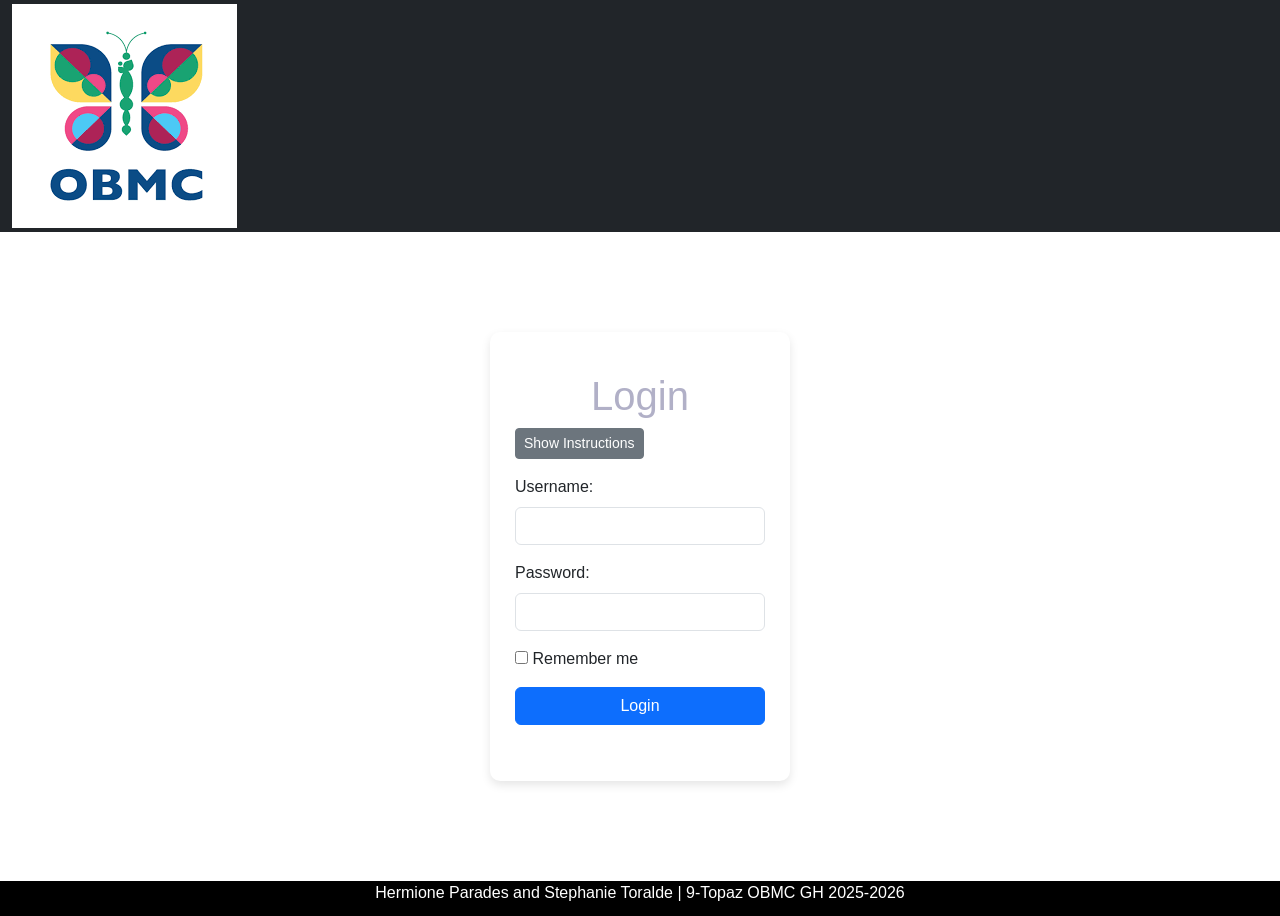
==== index.html @ d3929e9f "damn u student id" ====
<!DOCTYPE html>
<html lang="en">
<head>
<meta charset="UTF-8">
<meta name="viewport" content="width=device-width, initial-scale=1.0">

<link href="https://cdn.jsdelivr.net/npm/bootstrap@5.3.8/dist/css/bootstrap.min.css" rel="stylesheet">
<link rel="stylesheet" href="style.css">

<title>Login Page</title>

<style>
body {
    background-color: #f8f9fa;
    font-family: Arial, sans-serif;

     background: url("butterdie.png") no-repeat center center fixed;
    background-size: cover;
}

.login-container {
    max-width: 300px;
    margin: 100px auto;
    padding: 40px 25px;
    background: white;
    border-radius: 10px;
    box-shadow: 0px 4px 10px rgba(0,0,0,0.1);
}

h1 {
    text-align: center;
    color: #b1b0c7;
}
</style>

</head>

<body>
  <nav class="navbar navbar-dark bg-dark">
      <div class="container-fluid">
                    <a href="index.html"> <img src="OBMC LOGO.png" alt="OBMC LOGO" style="size: 15px;"></a>
                        </div>
            </nav>

<div class="login-container">

    <h1>Login</h1>

    <button onclick="toggleInstructions()" class="btn btn-sm btn-secondary mb-3">Show Instructions</button>

    <p id="instructions" style="display:none; padding:10px; background:#f0f0f0; border-radius:5px;">
        Enter username and password. Use admin / 1234.
    </p>

 <script>   function toggleInstructions() {
  var element = document.getElementById("instructions");
  
  if (element.style.display === "none") {
    element.style.display = "block";
  } else {
    element.style.display = "none";
  }
}
 </script>

    <form onsubmit="validateLogin()">

        <div class="mb-3">
            <label class="form-label">Username:</label>
            <input type="text" id="username" class="form-control" required>
        </div>

        <div class="mb-3">
            <label class="form-label">Password:</label>
            <input type="password" id="password" class="form-control" required>
        </div>
        
        <div class="mb-3">
        <input type="checkbox" id="remember">
        <label for="remember">Remember me</label>
    </div>

    <button type="submit" class="btn btn-primary w-100">
        Login
    </button>

</form>
    <p id="output" class="mt-3 text-center"></p>

</div>

<script src="main.js"></script>

</body>
    <footer style="background-color: black; color: white; text-align: center; height: 35px;"> Hermione Parades
                and
                Stephanie Toralde | 9-Topaz OBMC GH 2025-2026
            </footer>
</html>
---- style.css ----
body {
    margin: 0;
    font-family: Arial, sans-serif;

    background: url("butterdie.png") no-repeat center center fixed;
    background-size: cover;
}

.page-bg {
    min-height: 100vh;
    display: flex;

    background: url("butterdie.png") no-repeat center center fixed;
    background-size: cover;
}

.sidebar {
    width: 220px;
    height: 100vh;
    background: #111;
    color: white;

    position: fixed;
    top: 0;
    left: 0;

    padding: 20px;
    display: flex;
    flex-direction: column;
    gap: 10px;
}

.sidebar-title {
    font-weight: bold;
    margin-bottom: 10px;
}

.sidebar-link {
    color: #ccc;
    text-decoration: none;
    padding: 10px;
    border-radius: 8px;
    transition: 0.2s;
}

.sidebar-link:hover {
    background: #333;
    color: white;
}

.sidebar-link.active {
    background: #0d6efd;
    color: white;
}

.main-content {
    margin-left: 220px;
    width: calc(100% - 220px);
}

.navbar {
    padding-top: 4px;
    padding-bottom: 4px;
    min-height: 50px;
}

.login-container {
    max-width: 300px;
    margin: 100px auto;
    padding: 40px 25px;
    background: white;
    border-radius: 10px;
    box-shadow: 0px 4px 10px rgba(0,0,0,0.1);
}

.img {
    border-radius: 50%;
}

 .my-box {
            height: 650px;
            width: 500px;
            box-shadow: 5px 5px 10px 1px #000000;
            color: rgb(222, 222, 222);
            margin-top: 20px;
            box-shadow: 5px 5px 10px 1px #000000;

        }
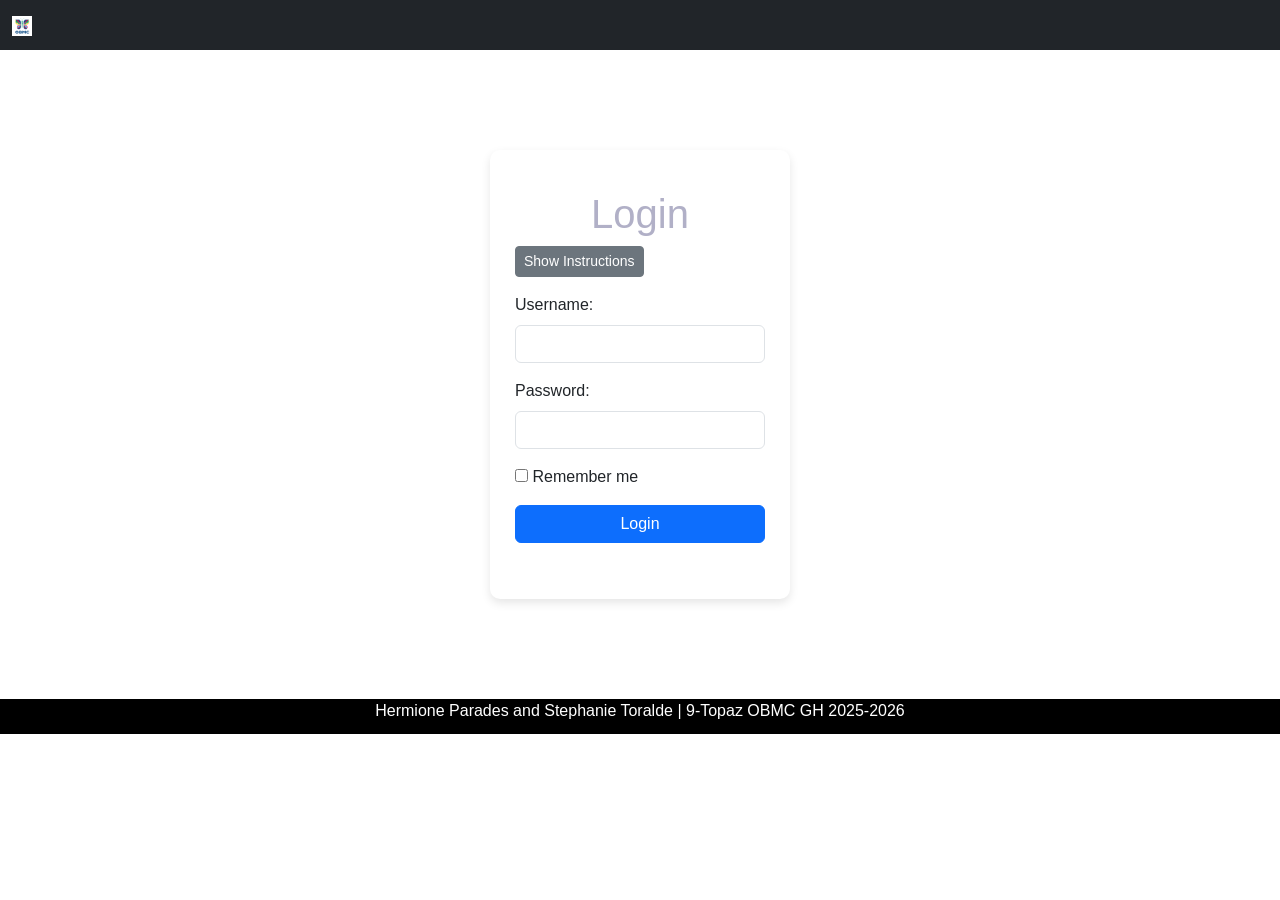
==== commit 18aac44e: "WHO LET THE DOGS OUT WHO WHO WHO WHO WHO WHO LET THE DOGS OUT WHO WHO WHO WHO" ====
--- a/index.html
+++ b/index.html
@@ -38,7 +38,7 @@
 <body>
   <nav class="navbar navbar-dark bg-dark">
       <div class="container-fluid">
-                    <a href="index.html"> <img src="OBMC LOGO.png" alt="OBMC LOGO" style="size: 15px;"></a>
+                    <a href="index.html"> <img src="OBMC LOGO.png" alt="OBMC LOGO" style="width: 20px; height: 20px"></a>
                         </div>
             </nav>
 
@@ -63,7 +63,7 @@
 }
  </script>
 
-    <form onsubmit="validateLogin()">
+    <form onsubmit="validateLogin(event)">
 
         <div class="mb-3">
             <label class="form-label">Username:</label>
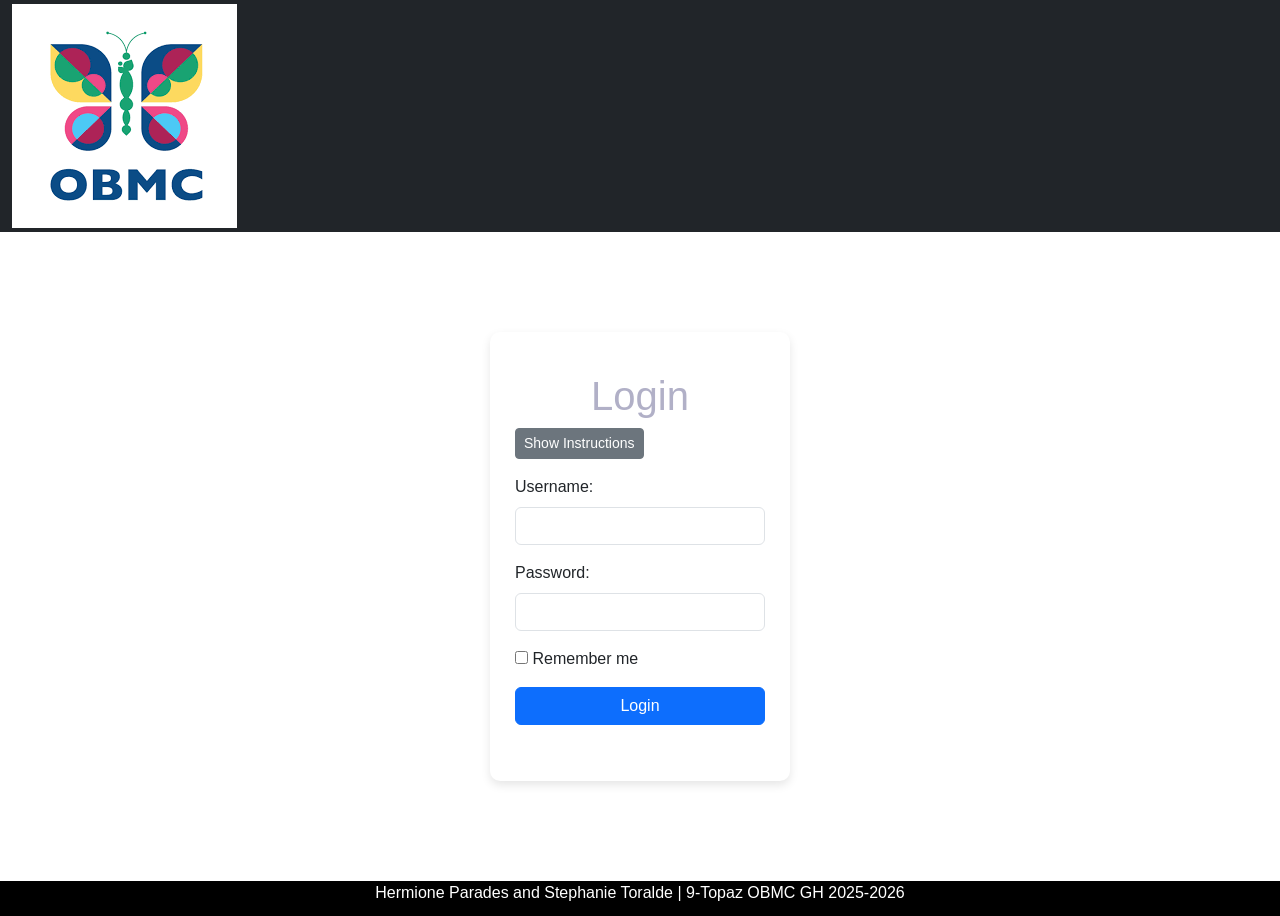
==== commit 386e2cdf: "WHO LET THE DOGS OUT WHO WHO WHO WHO WHO WHO LET THE DOGS OUT WHO WHO WHO WHO WHO" ====
--- a/index.html
+++ b/index.html
@@ -38,8 +38,8 @@
 <body>
   <nav class="navbar navbar-dark bg-dark">
       <div class="container-fluid">
-                    <a href="index.html"> <img src="OBMC LOGO.png" alt="OBMC LOGO" style="width: 20px; height: 20px"></a>
-                        </div>
+                    <a href="index.html"> <img src="OBMC LOGO.png" alt="OBMC LOGO"></a>
+      </div>
             </nav>
 
 <div class="login-container">
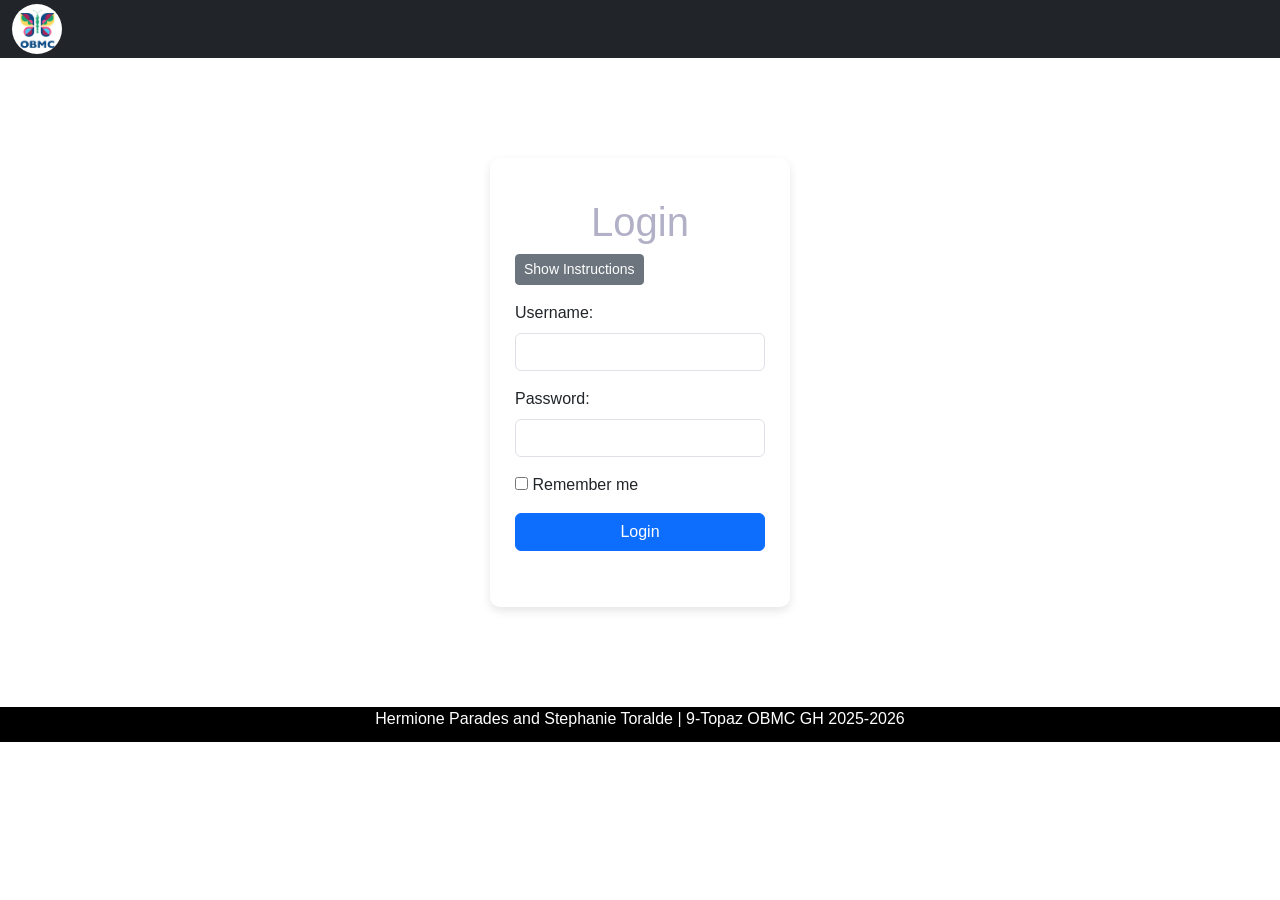
==== commit fe528e1b: "SO ILL C U NEXT TUESDAY!!" ====
--- a/index.html
+++ b/index.html
@@ -38,7 +38,7 @@
 <body>
   <nav class="navbar navbar-dark bg-dark">
       <div class="container-fluid">
-                    <a href="index.html"> <img src="OBMC LOGO.png" alt="OBMC LOGO"></a>
+                    <a href="index.html"> <img src="OBMC LOGO.png" style="border-radius:50%;" width="50" height="50"></a>
       </div>
             </nav>
 
--- a/style.css
+++ b/style.css
@@ -75,6 +75,8 @@
 
 .img {
     border-radius: 50%;
+    width: 20px;
+    height: 20px;
 }
 
  .my-box {
